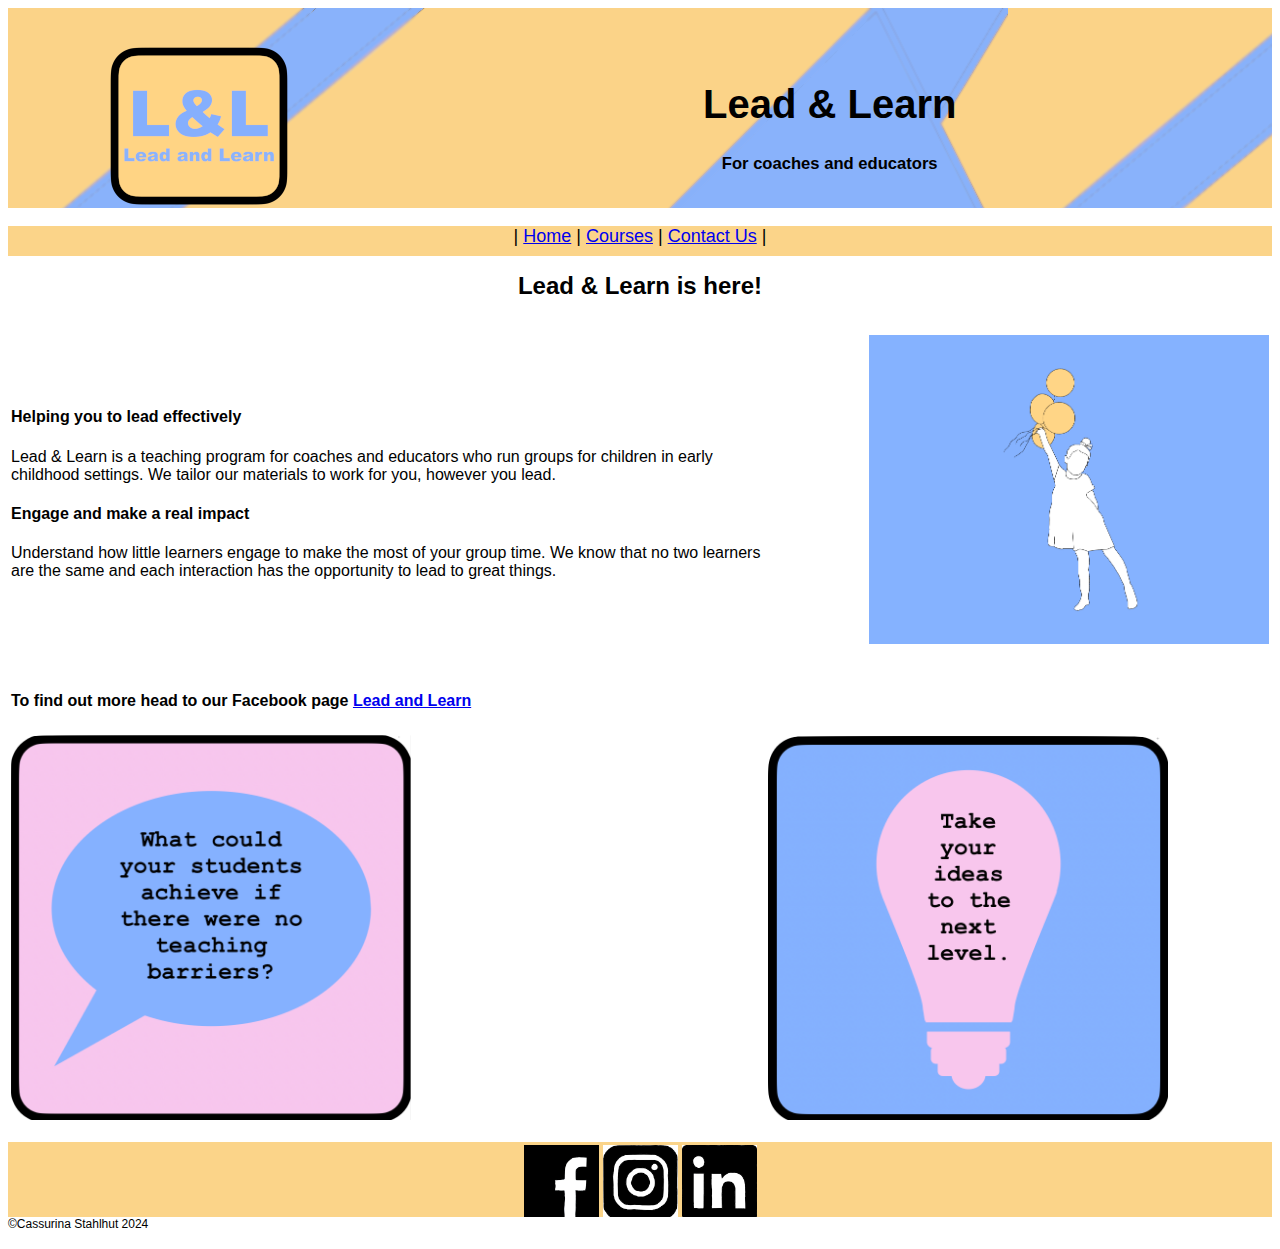
==== index.html @ ad4524b8 "Update index.html" ====
<!--Website for Lead and Learn-->
<!-- Purpose: Provide information on products and services of Lead & Learn -->
<!-- Date: 13/10/2024 -->
<!-- Author: Cassurina Stahlhut -->

<!DOCTYPE html>
<html lang="en">
<head>
  <link rel="stylesheet" href="main.css">
  <title>Lead and Learn Website</title>
  <meta charset="UTF-8">
  <meta name="description" content="Lead&Learn Coach and Educator Training for Early Childhood">
  <meta name="viewport" content="width=device-width, initial-scale=1.0">
</head>
<body>
    <div id="header">
    <header class="main">
      <table style="width: 100%; border: 0; padding: 0;">
        <tr>
        <td style="width: 30%;">
       <img src="./img/2024-10-22-logo-v004.png" alt="logo image">
        </td>
        <td style="width: 70%;">
        <h1>Lead & Learn</h1><h5>For coaches and educators</h5>
        </td>
        </tr>
        </table>
    </header>
    </div>
  <nav id="navigation" style="font-family:Arial, Helvetica, sans-serif">
    <p>| <a href="index.html">Home</a> | <a href="courses.html">Courses</a> | <a href="contact-us.html">Contact Us</a> |</p>
  </nav>
      <p>
      <div id="section" style="text-align:center;">
        <h1>Lead & Learn is here!</h1>
      </div>
      <table style="width: 100%; border: 0; padding: 0;">
        <tr>
        <td style="width: 60%;">
        <div id="body" style="text-align: left">
        <h4>Helping you to lead effectively</h4>
        <p>Lead & Learn is a teaching program for coaches and educators who run groups for children in early childhood settings. We tailor our materials to work for you, however you lead.  </p>
        <h4>Engage and make a real impact</h4>
        <p>Understand how little learners engage to make the most of your group time. We know that no two learners are the same and each interaction has the opportunity to lead to great things.  </p>
        </div>
        </td>
        <td style="width: 40%;">
        <div style="text-align: right;">
        <p>
        <img src="./img/2024-10-27-home-page-img-v002.PNG" width="400" alt="Girl with balloons home page image">
        </p>
        </div>
        </td>
        </tr>
        </table>       
<div id="tafe">
  <table style="width: 100%; border: 0; padding: 0;">
    <tr>
      <td style="width: 60%; align:centre">
      <h4> To find out more head to our Facebook page <a href=https://www.facebook.com/profile.php?id=61573101515166> Lead and Learn</a></h4></td>
    </tr>
    <tr>
      <td> <img src="./img/2025-3-5-added-img1-v001.png" width="400" alt="A speech bubble with the words What could your students achieve if there were no teaching barriers?"></td>
      <td> <img src="./img/2025-3-5-added-img2-v001.png" width="400" alt="A light bulb logo with the words Take your ideas to the next level."></td>
    </tr>
  </table>
</div>
    
  </table>
  <div id="social-footer">
  <table style="width: fit-content; border: 0; padding: 0; margin-left: auto; margin-right: auto;">
    <tr>
      <td>
        <a href="https://www.facebook.com"><img src="./img/2024-10-27-fb-logo-v002.PNG" width="75" alt="facebook logo"></a>
      </td>
      <td>
        <a href="https://www.instagram.com"><img src="./img/2024-10-27-ig-logo-v002.PNG" width="75" alt="instagram logo"></a>
      </td>
      <td>
        <a href="https://au.linkedin.com"><img src="./img/2024-10-27-linkedin-logo-v002.PNG" width="75" alt="linkedin logo"></a>
      </td>
    </tr>
    </table>
  </div>
  <div class="footer">&copy;Cassurina Stahlhut 2024</div>
</body>
</html>
---- main.css ----
#header {
    background-image: url("./img/2024-11-2-banner-v002.png");
    height: 200px;
    width: auto;
    padding: 0px;
    font-family:Arial, Helvetica, sans-serif;
    font-size: 20px;
    text-align: center;
}
#navigation {
  background-color:#fbd489;
  font-size: 18px;
  height:30px;
  margin-top: 0px;
  width:auto;
  padding:0;	 
  text-align:center;     
}

#section {
  background-color:#ffffff;
  font-family:Arial, Helvetica, sans-serif;
  font-size:12px;
  width: auto;
  margin-left: auto;
  margin-right: auto;
  text-align: center;
}

#body {
  font-family: Arial, Helvetica, sans-serif;
  font-size: 16px;
  width: auto;
  margin-left: auto;
  margin-right: auto;
}
#contact-details {
  font-family: Arial, Helvetica, sans-serif;
  font-size: 10px;
  width: auto;
  margin-left: auto;
  margin-right: auto;
}
#tafe {
    font-family: Arial, Helvetica, sans-serif;
    align-items: centre;
}
#social-footer {
  background-color: #fbd489;
  color:rgb(5, 0, 0);
  height:auto;
  font-size: 12px;
  padding:0px;
  align-items: center;
  margin-top:15px;
  margin-left: auto;
  margin-right: auto;
}
  
.footer {
  background-color: #ffffff;
  font-size: 12px;
  font-family: Arial, Helvetica, sans-serif;
  position: relative; 
    bottom: 10px; 
    margin-left: auto; 
    margin-right: auto;
    z-index: 10;
}
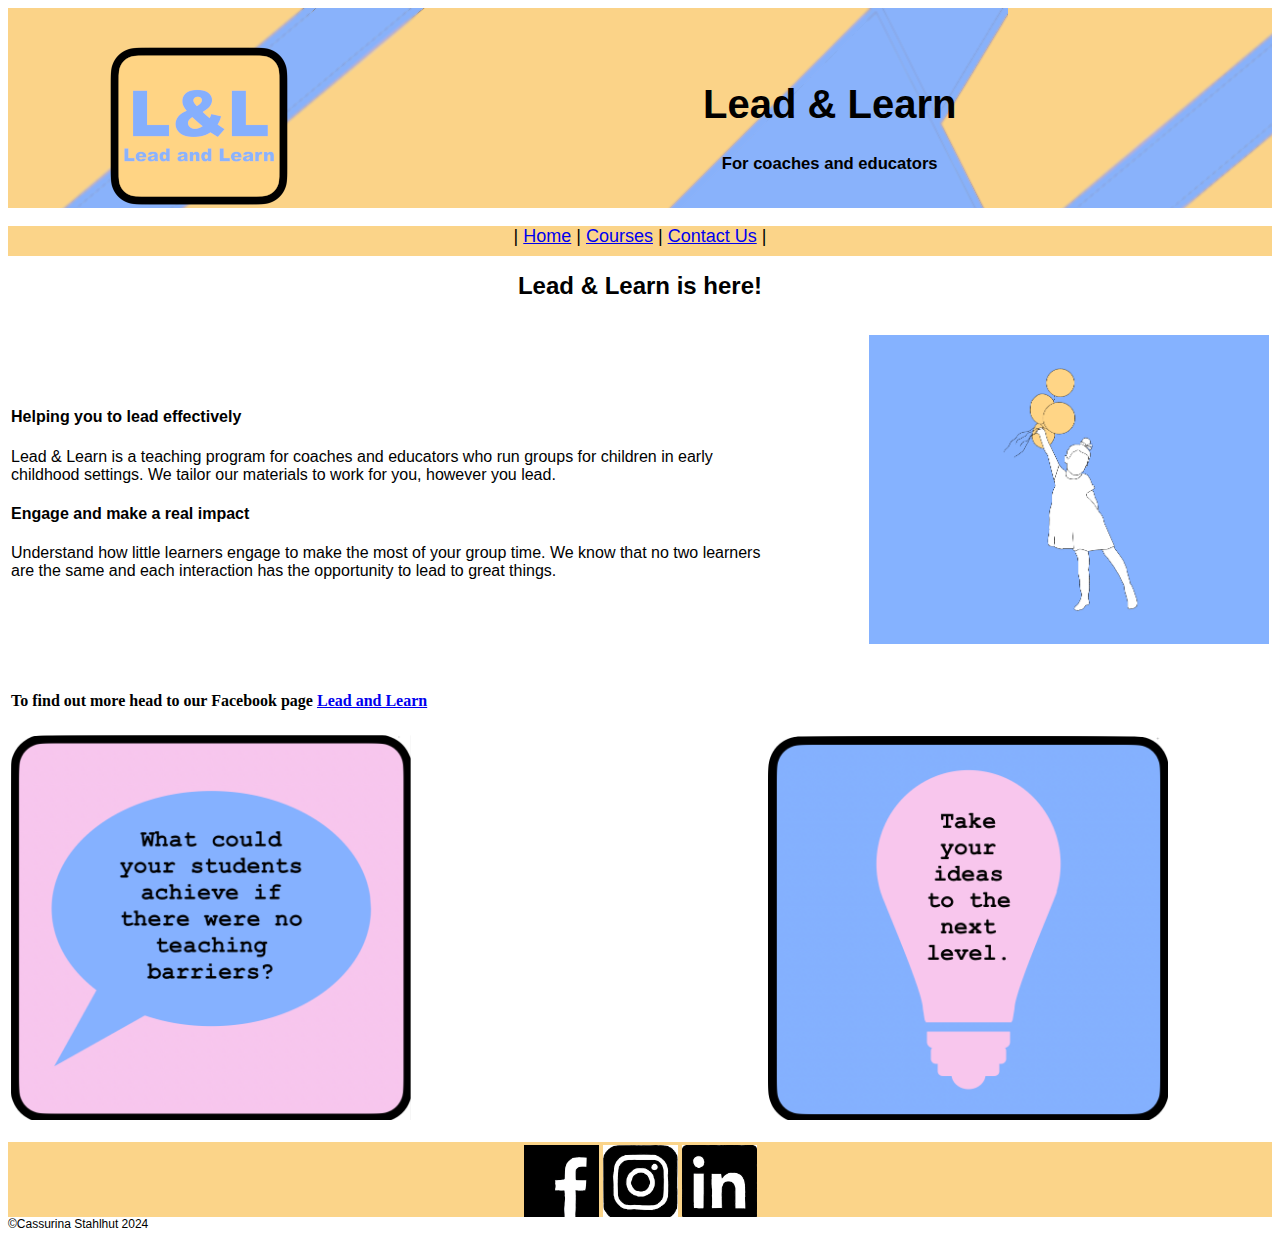
==== commit d5bb0a9d: "Update index.html" ====
--- a/index.html
+++ b/index.html
@@ -53,8 +53,8 @@
         </td>
         </tr>
         </table>       
-<div id="tafe">
   <table style="width: 100%; border: 0; padding: 0;">
+    <div id="tafe; align:centre;">
     <tr>
       <td style="width: 60%; align:centre">
       <h4> To find out more head to our Facebook page <a href=https://www.facebook.com/profile.php?id=61573101515166> Lead and Learn</a></h4></td>
@@ -63,8 +63,9 @@
       <td> <img src="./img/2025-3-5-added-img1-v001.png" width="400" alt="A speech bubble with the words What could your students achieve if there were no teaching barriers?"></td>
       <td> <img src="./img/2025-3-5-added-img2-v001.png" width="400" alt="A light bulb logo with the words Take your ideas to the next level."></td>
     </tr>
+    </div>
   </table>
-</div>
+
     
   </table>
   <div id="social-footer">
--- a/main.css
+++ b/main.css
@@ -44,6 +44,9 @@
 }
 #tafe {
     font-family: Arial, Helvetica, sans-serif;
+    width:auto;
+    margin-left:10px;
+    margin-right:auto;
     align-items: centre;
 }
 #social-footer {
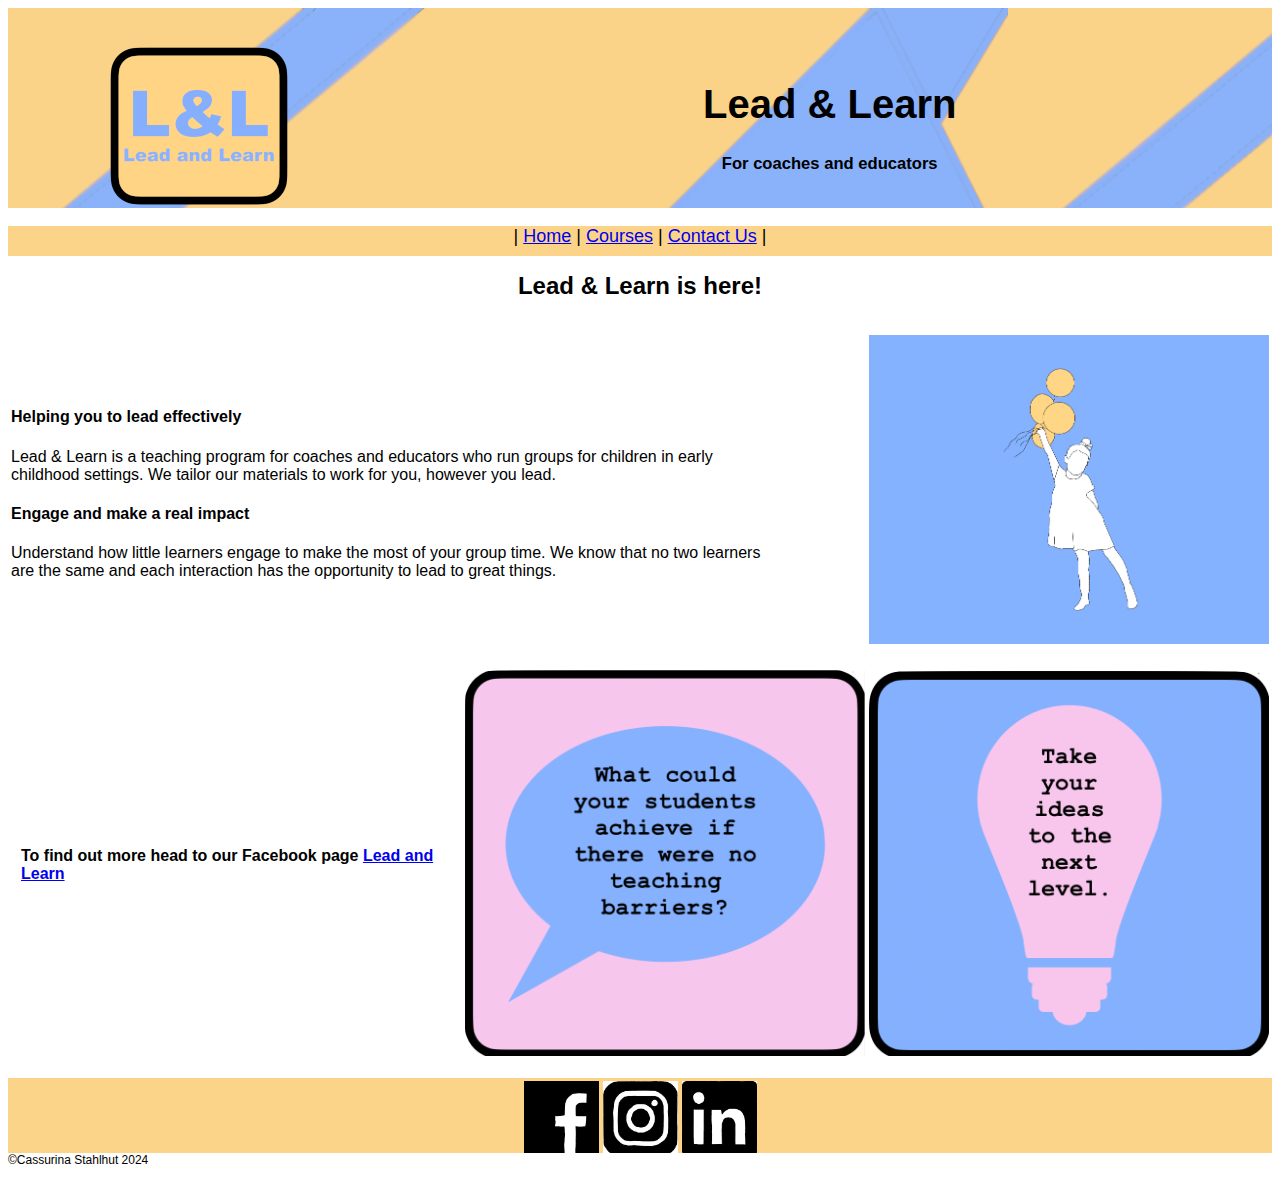
==== commit 1a017c4b: "Update index.html" ====
--- a/index.html
+++ b/index.html
@@ -53,21 +53,22 @@
         </td>
         </tr>
         </table>       
-  <table style="width: 100%; border: 0; padding: 0;">
-    <div id="tafe; align:centre;">
+  <div id="tafe">
+  <table style="width: fit-content; border: 0; padding: 0; margin-left: auto; margin-right: auto;">
     <tr>
-      <td style="width: 60%; align:centre">
-      <h4> To find out more head to our Facebook page <a href=https://www.facebook.com/profile.php?id=61573101515166> Lead and Learn</a></h4></td>
+      <td>
+        <h4> To find out more head to our Facebook page <a href=https://www.facebook.com/profile.php?id=61573101515166> Lead and Learn</a></h4>
+      </td>
+      <td>
+        <img src="./img/2025-3-5-added-img1-v001.png" width="400" alt="A speech bubble with the words What could your students achieve if there were no teaching barriers?">
+      </td>
+      <td>
+        <img src="./img/2025-3-5-added-img2-v001.png" width="400" alt="A light bulb logo with the words Take your ideas to the next level.">
+      </td>
     </tr>
-    <tr>
-      <td> <img src="./img/2025-3-5-added-img1-v001.png" width="400" alt="A speech bubble with the words What could your students achieve if there were no teaching barriers?"></td>
-      <td> <img src="./img/2025-3-5-added-img2-v001.png" width="400" alt="A light bulb logo with the words Take your ideas to the next level."></td>
-    </tr>
-    </div>
-  </table>
+    </table>
+  </div>
 
-    
-  </table>
   <div id="social-footer">
   <table style="width: fit-content; border: 0; padding: 0; margin-left: auto; margin-right: auto;">
     <tr>
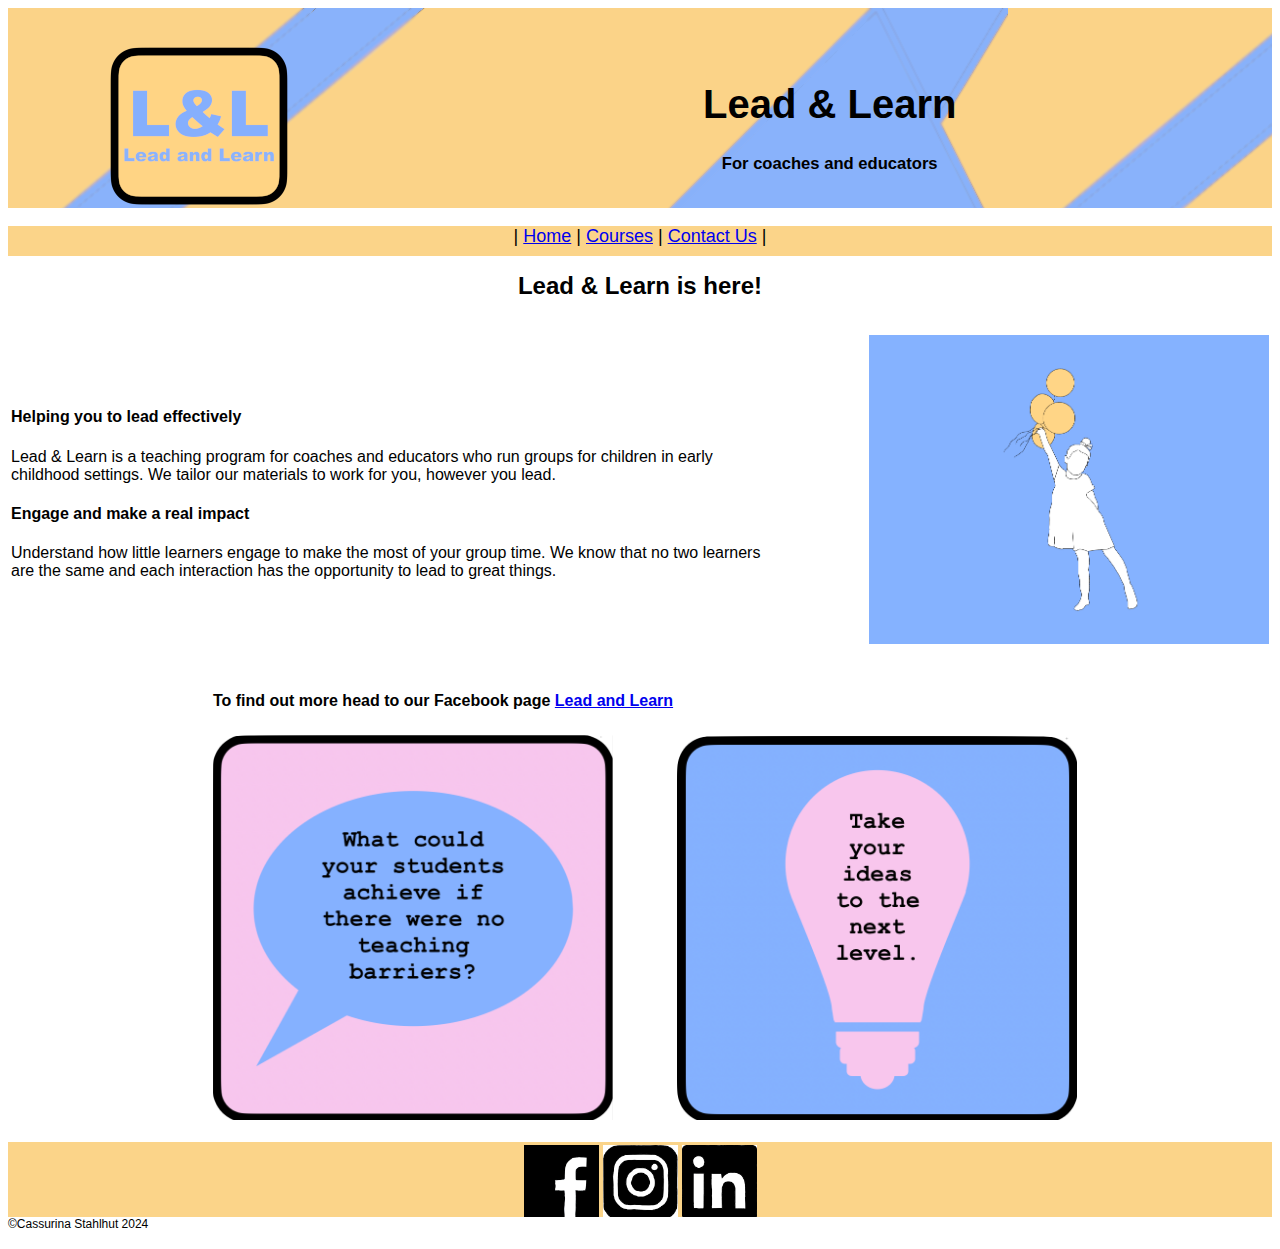
==== commit 4d12f27b: "Update index.html" ====
--- a/index.html
+++ b/index.html
@@ -59,6 +59,8 @@
       <td>
         <h4> To find out more head to our Facebook page <a href=https://www.facebook.com/profile.php?id=61573101515166> Lead and Learn</a></h4>
       </td>
+    </tr>
+    <tr>
       <td>
         <img src="./img/2025-3-5-added-img1-v001.png" width="400" alt="A speech bubble with the words What could your students achieve if there were no teaching barriers?">
       </td>
--- a/main.css
+++ b/main.css
@@ -43,11 +43,11 @@
   margin-right: auto;
 }
 #tafe {
-    font-family: Arial, Helvetica, sans-serif;
-    width:auto;
-    margin-left:10px;
-    margin-right:auto;
-    align-items: centre;
+  font-family: Arial, Helvetica, sans-serif;
+  width:auto;
+  margin-left:10px;
+  margin-right:auto;
+  align-items: centre;
 }
 #social-footer {
   background-color: #fbd489;
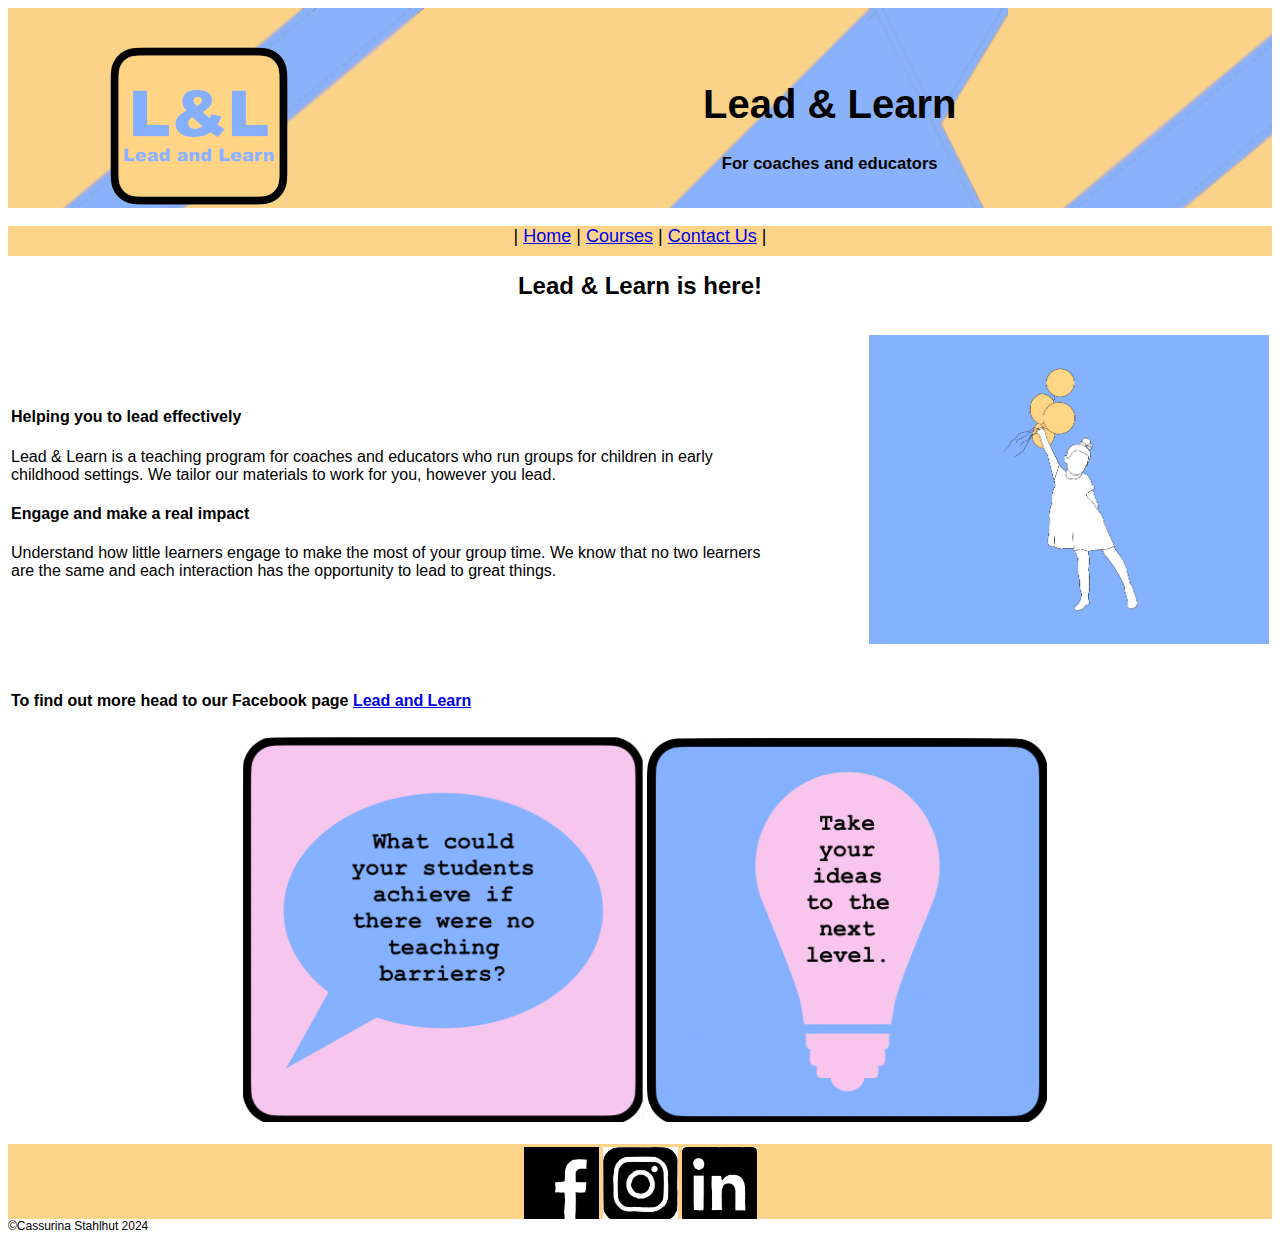
==== commit 8e1470ab: "Update index.html" ====
--- a/index.html
+++ b/index.html
@@ -52,14 +52,17 @@
         </div>
         </td>
         </tr>
-        </table>       
-  <div id="tafe">
-  <table style="width: fit-content; border: 0; padding: 0; margin-left: auto; margin-right: auto;">
+        </table> 
+  <table style="font-family: Arial, Helvetica, sans-serif">
     <tr>
       <td>
         <h4> To find out more head to our Facebook page <a href=https://www.facebook.com/profile.php?id=61573101515166> Lead and Learn</a></h4>
       </td>
     </tr>
+  </table>
+  <div id="tafe">
+  <table style="width: fit-content; border: 0; padding: 0; margin-left: auto; margin-right: auto;">
+    
     <tr>
       <td>
         <img src="./img/2025-3-5-added-img1-v001.png" width="400" alt="A speech bubble with the words What could your students achieve if there were no teaching barriers?">
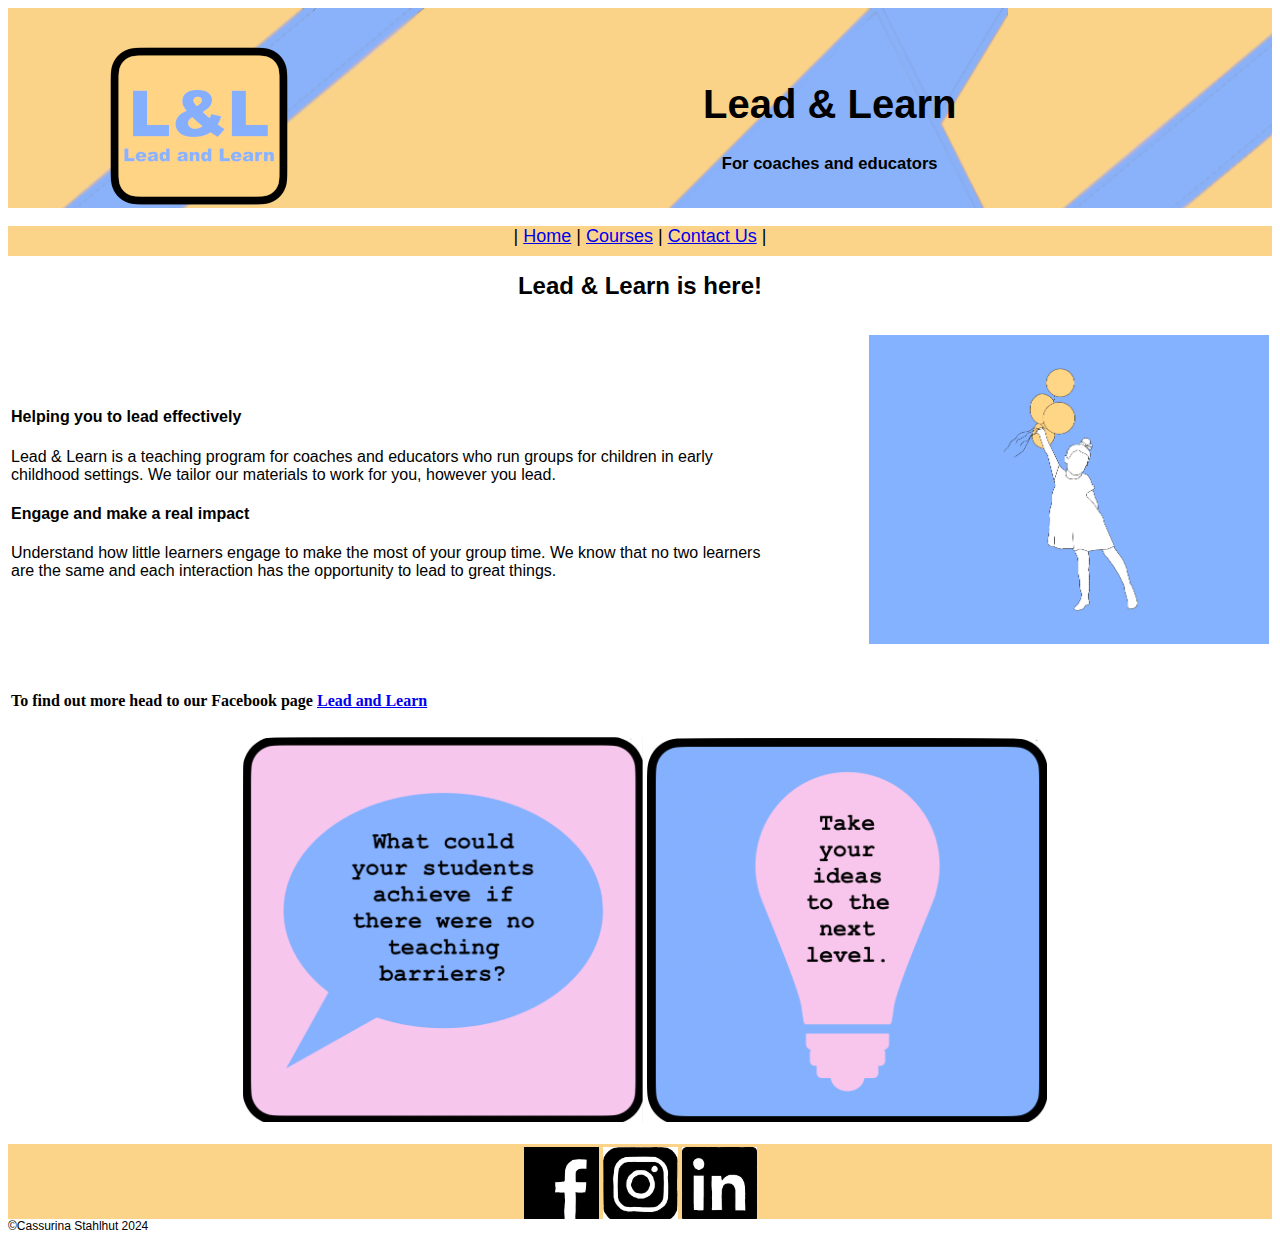
==== commit b23bf748: "Update index.html" ====
--- a/index.html
+++ b/index.html
@@ -53,7 +53,7 @@
         </td>
         </tr>
         </table> 
-  <table style="font-family: Arial, Helvetica, sans-serif">
+  <table style="align:centre font-family: Arial, Helvetica, sans-serif">
     <tr>
       <td>
         <h4> To find out more head to our Facebook page <a href=https://www.facebook.com/profile.php?id=61573101515166> Lead and Learn</a></h4>
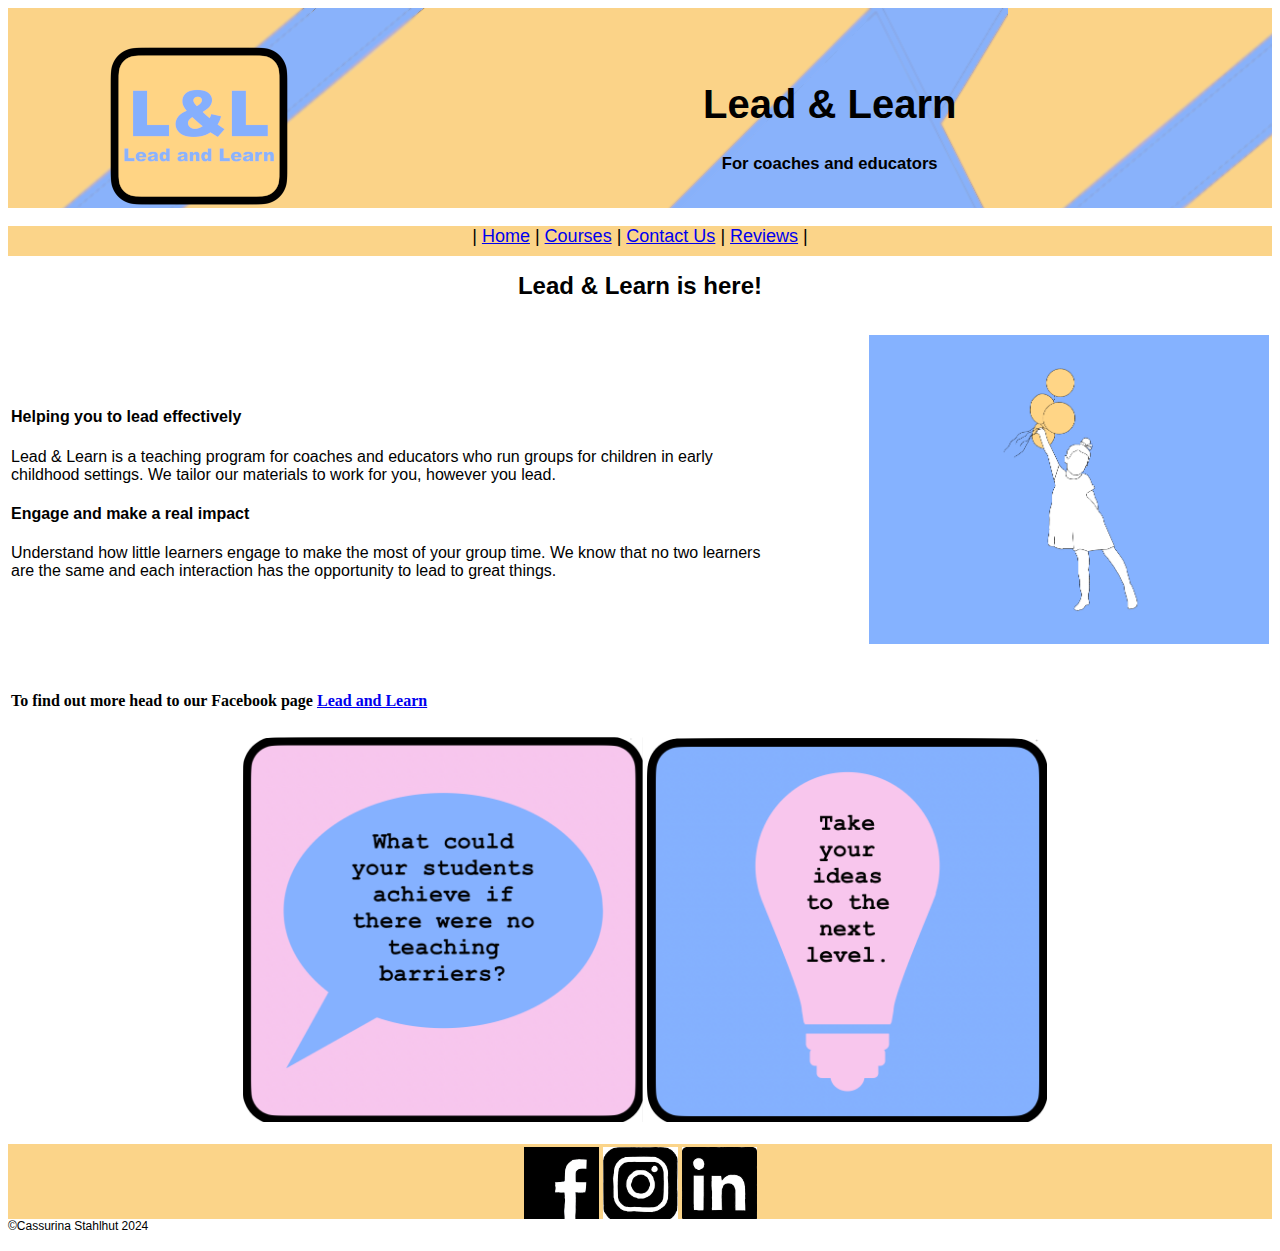
==== commit 2fe1c657: "Update index.html" ====
--- a/index.html
+++ b/index.html
@@ -28,7 +28,7 @@
     </header>
     </div>
   <nav id="navigation" style="font-family:Arial, Helvetica, sans-serif">
-    <p>| <a href="index.html">Home</a> | <a href="courses.html">Courses</a> | <a href="contact-us.html">Contact Us</a> |</p>
+    <p>| <a href="index.html">Home</a> | <a href="courses.html">Courses</a> | <a href="contact-us.html">Contact Us</a> | <a href="reviews.html">Reviews</a> | </p>
   </nav>
       <p>
       <div id="section" style="text-align:center;">
@@ -53,7 +53,7 @@
         </td>
         </tr>
         </table> 
-  <table style="align:centre font-family: Arial, Helvetica, sans-serif">
+  <table style="align-text:centre font-family: Arial, Helvetica, sans-serif">
     <tr>
       <td>
         <h4> To find out more head to our Facebook page <a href=https://www.facebook.com/profile.php?id=61573101515166> Lead and Learn</a></h4>
